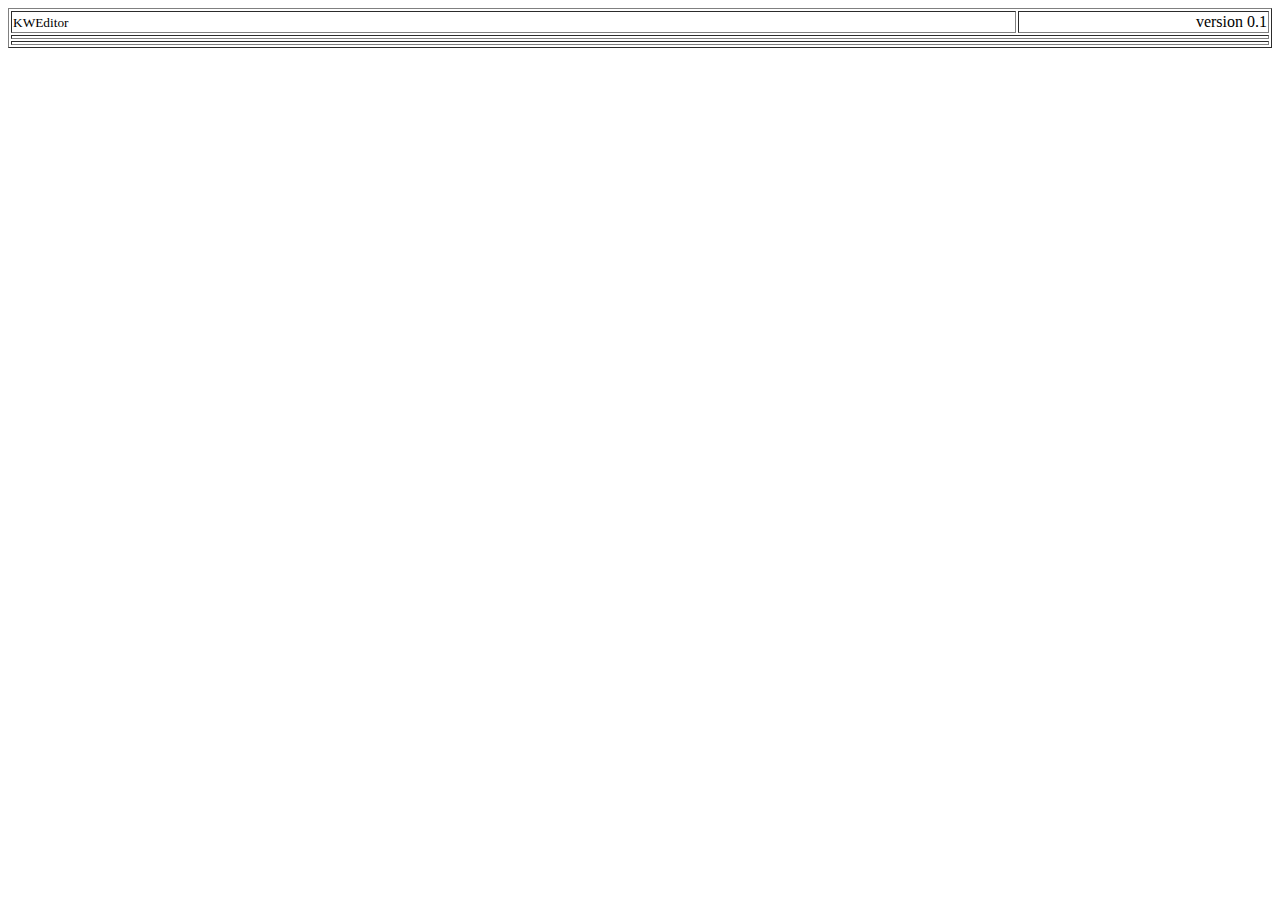
==== themes/table.theme/index.html @ d068f7dc "1st commit: основная структура вызовов и взаимосвязей файлов, основные библиотеки, базовая схема "та" ====
<!DOCTYPE HTML>
<html>
<head>
    <title></title>
    <meta charset='UTF-8'>
    <link rel="stylesheet" href="<!--{theme_path}-->/styles.css">
    <script src=""></script>
    <script type="text/javascript">
        $(document).ready(function () {
            <!--{inner_jq}-->
        });
    </script>
    <style type="text/css">
        <!--{inner_css}-->
    </style>
</head>

<body>
<table width="100%" border="1">
    <tr>
        <td width="80%">
            <small>KWEditor</small>
        </td>
        <td width="20%" align="right">
            version 0.1
        </td>
    </tr>
    <tr>
        <td colspan="2" width="100%">
<!--{main_menu_content}-->
        </td>
    </tr>
    <tr>
        <td colspan="2" width="100%" border="1">
<!--{inner_html}-->
        </td>
    </tr>

</table>



</body>
</html>
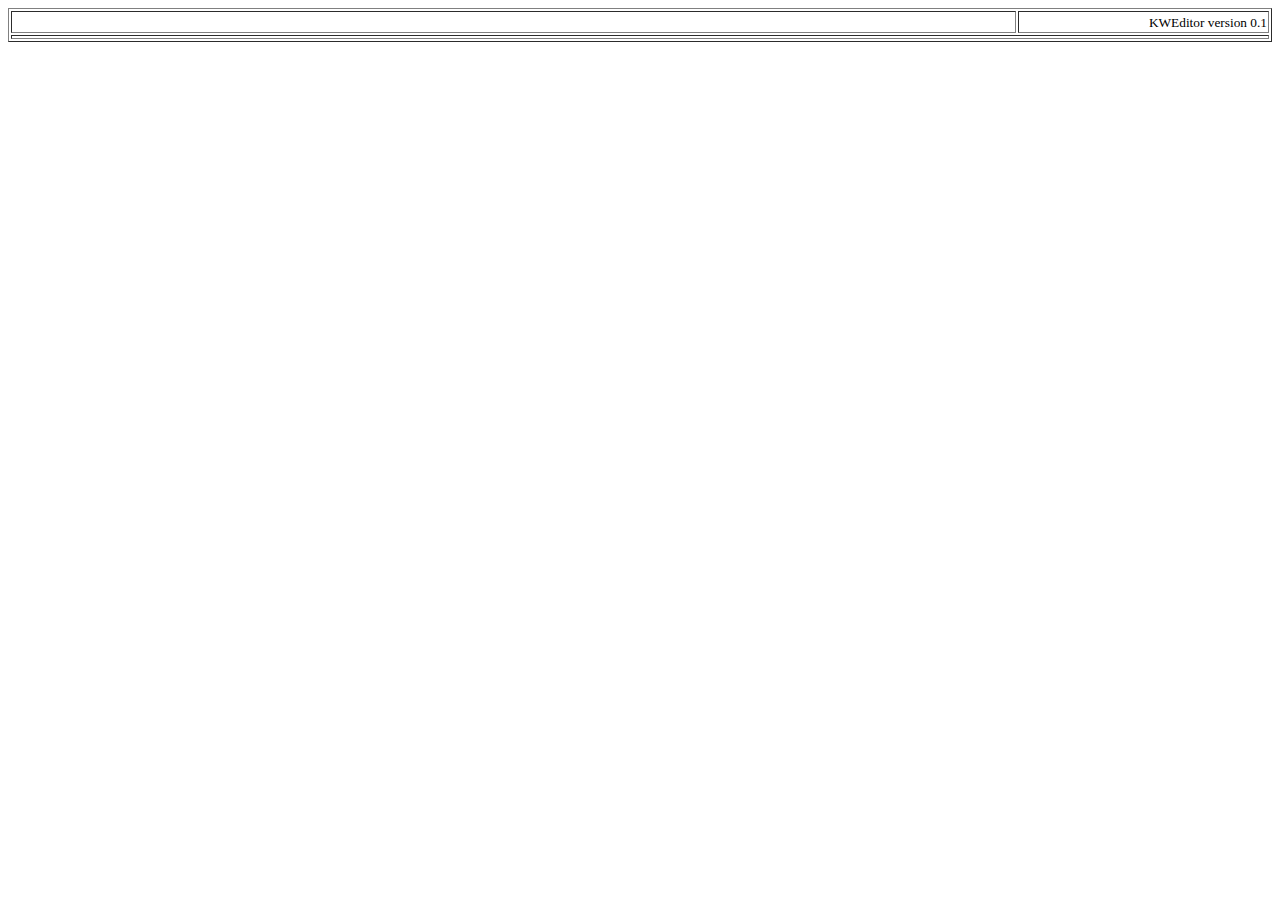
==== commit bb00095d: "2nd: переделки структуры, чуть-чуть скриптов" ====
--- a/themes/table.theme/index.html
+++ b/themes/table.theme/index.html
@@ -1,10 +1,18 @@
+<!--{log}-->
 <!DOCTYPE HTML>
 <html>
 <head>
     <title></title>
-    <meta charset='UTF-8'>
+    <meta http-equiv="Content-Type" content="text/html; charset=utf-8">
+
     <link rel="stylesheet" href="<!--{theme_path}-->/styles.css">
-    <script src=""></script>
+
+
+    <!-- scripts -->
+    <script type="text/javascript" src="<!--{theme_path}-->/jquery-1.11.0.min.js"></script>
+    <script src="/core/js/core.js"></script>
+    <script src="/core/js/tinymce/tinymce.min.js"></script>
+    <script src="/core/js/tinymce.config.js"></script>
     <script type="text/javascript">
         $(document).ready(function () {
             <!--{inner_jq}-->
@@ -19,17 +27,13 @@
 <table width="100%" border="1">
     <tr>
         <td width="80%">
-            <small>KWEditor</small>
+            <!--{main_menu_content}-->
         </td>
         <td width="20%" align="right">
-            version 0.1
+            <small>KWEditor version 0.1</small>
         </td>
     </tr>
-    <tr>
-        <td colspan="2" width="100%">
-<!--{main_menu_content}-->
-        </td>
-    </tr>
+
     <tr>
         <td colspan="2" width="100%" border="1">
 <!--{inner_html}-->
